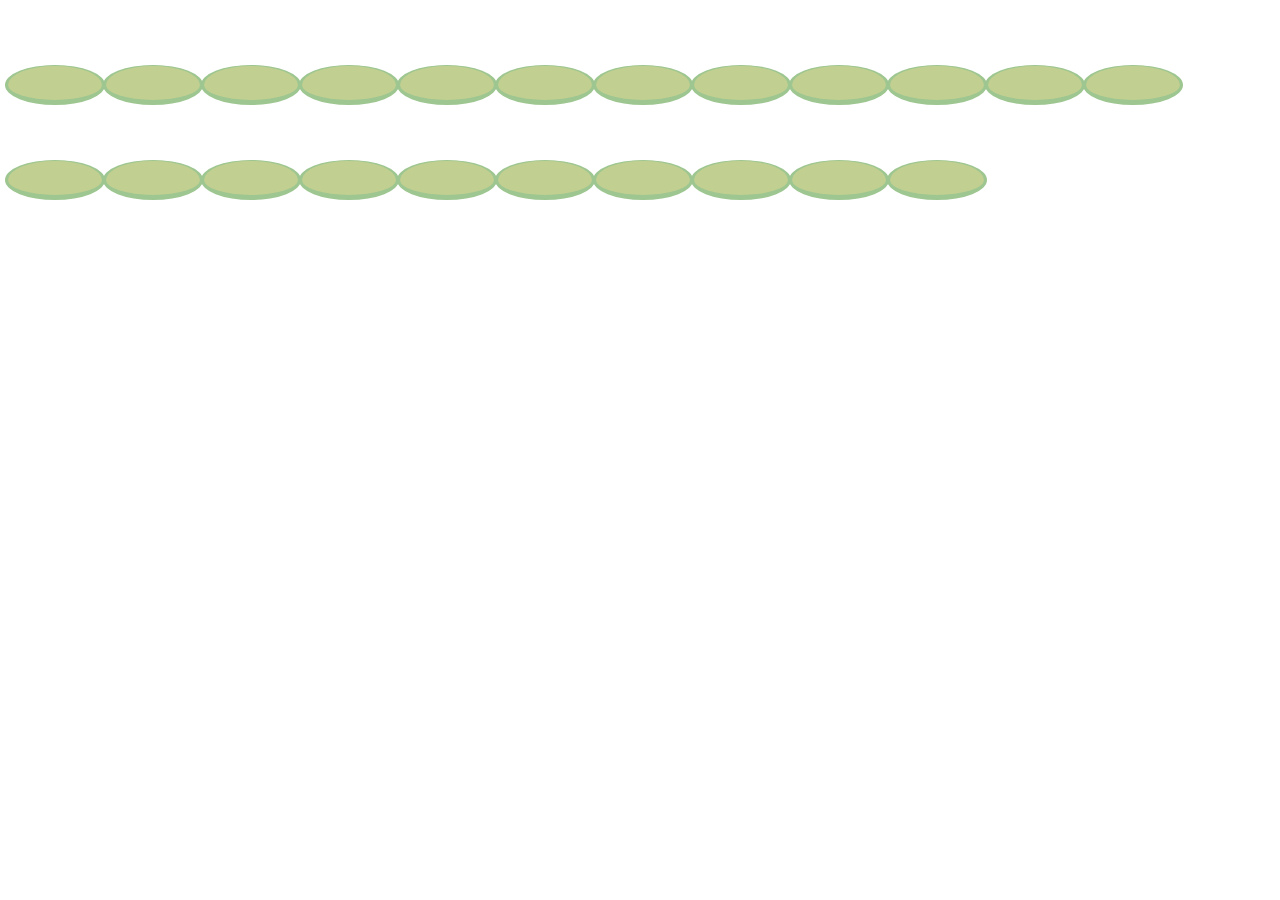
==== index.html @ 82152532 "Create index.html" ====
<!DOCTYPE html>
<html>
<title>Online HTML Editor</title>
<head>
    <link rel="stylesheet" href="https://pfq-static.com/skins/user/J/x/z/1/thingy/index/sally.css/t=1578857784">
    <style>
.pkmn {
    margin: -3px 1px -2px -3px;
    float: left;
    width: 100px;
    height: 100px;
    box-sizing: border-box;
    position: relative;
}

.pkmn:before {
    content: '';
    display: block;
    width: 100%;
    height: 40%;
    border-radius: 50%;
    box-sizing: border-box;
    border: solid #9ec690;
    border-width: 1px 3px 5px;
    background-color: #c1d091;
    position: absolute;
    bottom: 0;
}
.pokemon {
    width: 100px;
    height: 100px;
    background-position: center 75%;
    background-repeat: no-repeat;
    position: relative;
}
    </style>
</head>
<body>
<a class="pkmn"><div class="pokemon" style="1/g/g"></div></a>
<a class="pkmn"><div class="pokemon" style="9/6/r"></div></a>
<a class="pkmn"><div class="pokemon" style="c/1/5"></div></a>
<a class="pkmn"><div class="pokemon" style="/l/y/p"></div></a>
<a class="pkmn"><div class="pokemon" style="3/6/m/d"></div></a>
<a class="pkmn"><div class="pokemon" style="3/j/v"></div></a>
<a class="pkmn"><div class="pokemon" style="o/e/g/u"></div></a>
<a class="pkmn"><div class="pokemon" style="/g/j/m"></div></a>
<a class="pkmn"><div class="pokemon" style="/e/a/r"></div></a>
<a class="pkmn"><div class="pokemon" style="/2/d/p"></div></a>
<a class="pkmn"><div class="pokemon" style="i/9/u"></div></a>
<a class="pkmn"><div class="pokemon" style="/9/w/0"></div></a>
<a class="pkmn"><div class="pokemon" style="/d/p/g"></div></a>
<a class="pkmn"><div class="pokemon" style="i/u/2"></div></a>
<a class="pkmn"><div class="pokemon" style="c/r/b/o"></div></a>
<a class="pkmn"><div class="pokemon" style="c/4/1"></div></a>
<a class="pkmn"><div class="pokemon" style="g/f/f/l"></div></a>
<a class="pkmn"><div class="pokemon" style="/a/x/s"></div></a>
<a class="pkmn"><div class="pokemon" style="/6/o/4"></div></a>
<a class="pkmn"><div class="pokemon" style="/d/a/1"></div></a>
<a class="pkmn"><div class="pokemon" style="/9/5"></div></a>
<a class="pkmn"><div class="pokemon" style="3/q/i"></div></a>
</body>
</html>
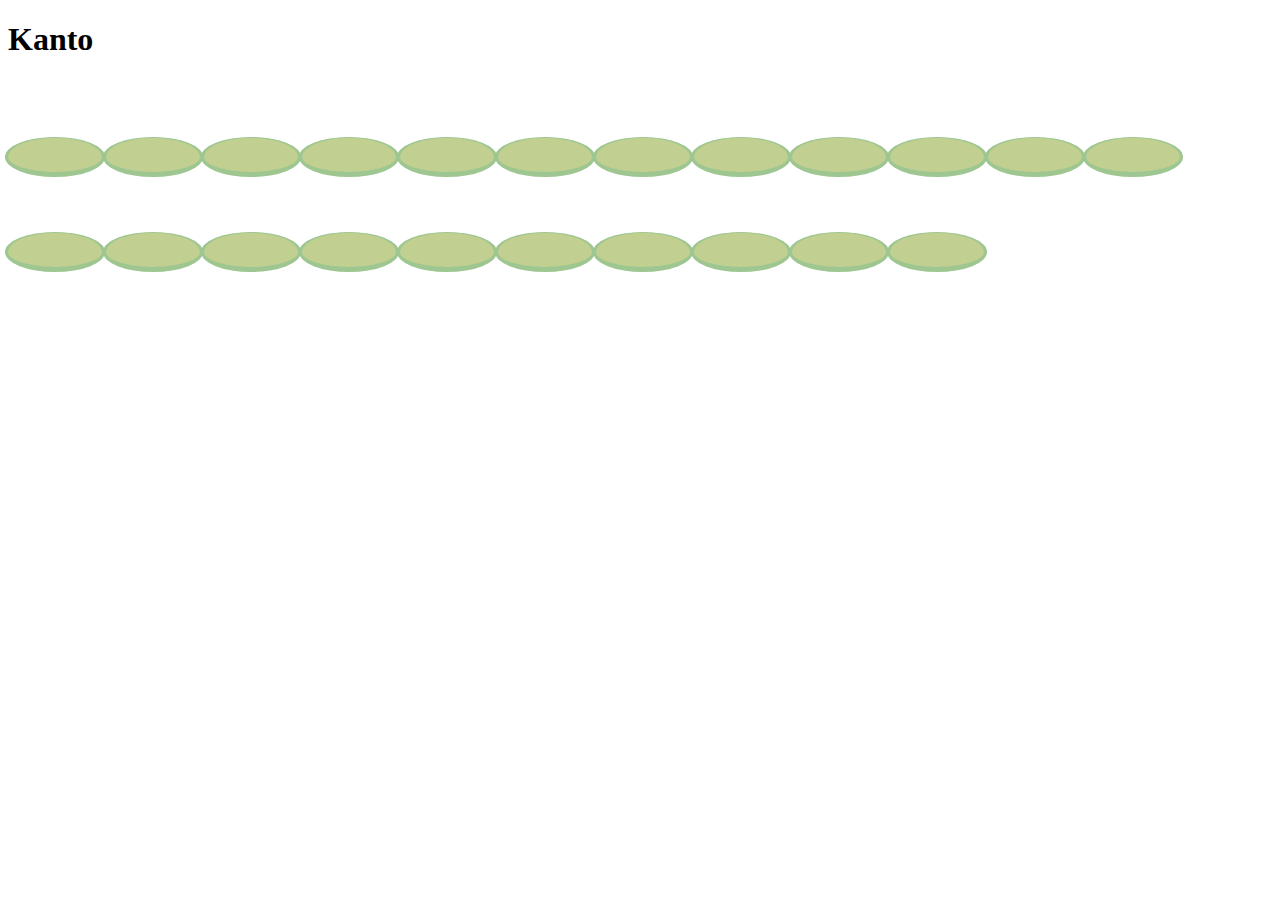
==== commit 88f0b423: "Update index.html" ====
--- a/index.html
+++ b/index.html
@@ -36,27 +36,28 @@
     </style>
 </head>
 <body>
+<h1>Kanto</h1>
 <a class="pkmn"><div class="pokemon" style="1/g/g"></div></a>
 <a class="pkmn"><div class="pokemon" style="9/6/r"></div></a>
 <a class="pkmn"><div class="pokemon" style="c/1/5"></div></a>
-<a class="pkmn"><div class="pokemon" style="/l/y/p"></div></a>
+<a class="pkmn"><div class="pokemon" style="l/y/p"></div></a>
 <a class="pkmn"><div class="pokemon" style="3/6/m/d"></div></a>
 <a class="pkmn"><div class="pokemon" style="3/j/v"></div></a>
 <a class="pkmn"><div class="pokemon" style="o/e/g/u"></div></a>
-<a class="pkmn"><div class="pokemon" style="/g/j/m"></div></a>
-<a class="pkmn"><div class="pokemon" style="/e/a/r"></div></a>
-<a class="pkmn"><div class="pokemon" style="/2/d/p"></div></a>
+<a class="pkmn"><div class="pokemon" style="g/j/m"></div></a>
+<a class="pkmn"><div class="pokemon" style="e/a/r"></div></a>
+<a class="pkmn"><div class="pokemon" style="2/d/p"></div></a>
 <a class="pkmn"><div class="pokemon" style="i/9/u"></div></a>
-<a class="pkmn"><div class="pokemon" style="/9/w/0"></div></a>
-<a class="pkmn"><div class="pokemon" style="/d/p/g"></div></a>
+<a class="pkmn"><div class="pokemon" style="9/w/0"></div></a>
+<a class="pkmn"><div class="pokemon" style="d/p/g"></div></a>
 <a class="pkmn"><div class="pokemon" style="i/u/2"></div></a>
 <a class="pkmn"><div class="pokemon" style="c/r/b/o"></div></a>
 <a class="pkmn"><div class="pokemon" style="c/4/1"></div></a>
 <a class="pkmn"><div class="pokemon" style="g/f/f/l"></div></a>
-<a class="pkmn"><div class="pokemon" style="/a/x/s"></div></a>
-<a class="pkmn"><div class="pokemon" style="/6/o/4"></div></a>
-<a class="pkmn"><div class="pokemon" style="/d/a/1"></div></a>
-<a class="pkmn"><div class="pokemon" style="/9/5"></div></a>
+<a class="pkmn"><div class="pokemon" style="a/x/s"></div></a>
+<a class="pkmn"><div class="pokemon" style="6/o/4"></div></a>
+<a class="pkmn"><div class="pokemon" style="d/a/1"></div></a>
+<a class="pkmn"><div class="pokemon" style="9/5"></div></a>
 <a class="pkmn"><div class="pokemon" style="3/q/i"></div></a>
 </body>
 </html>
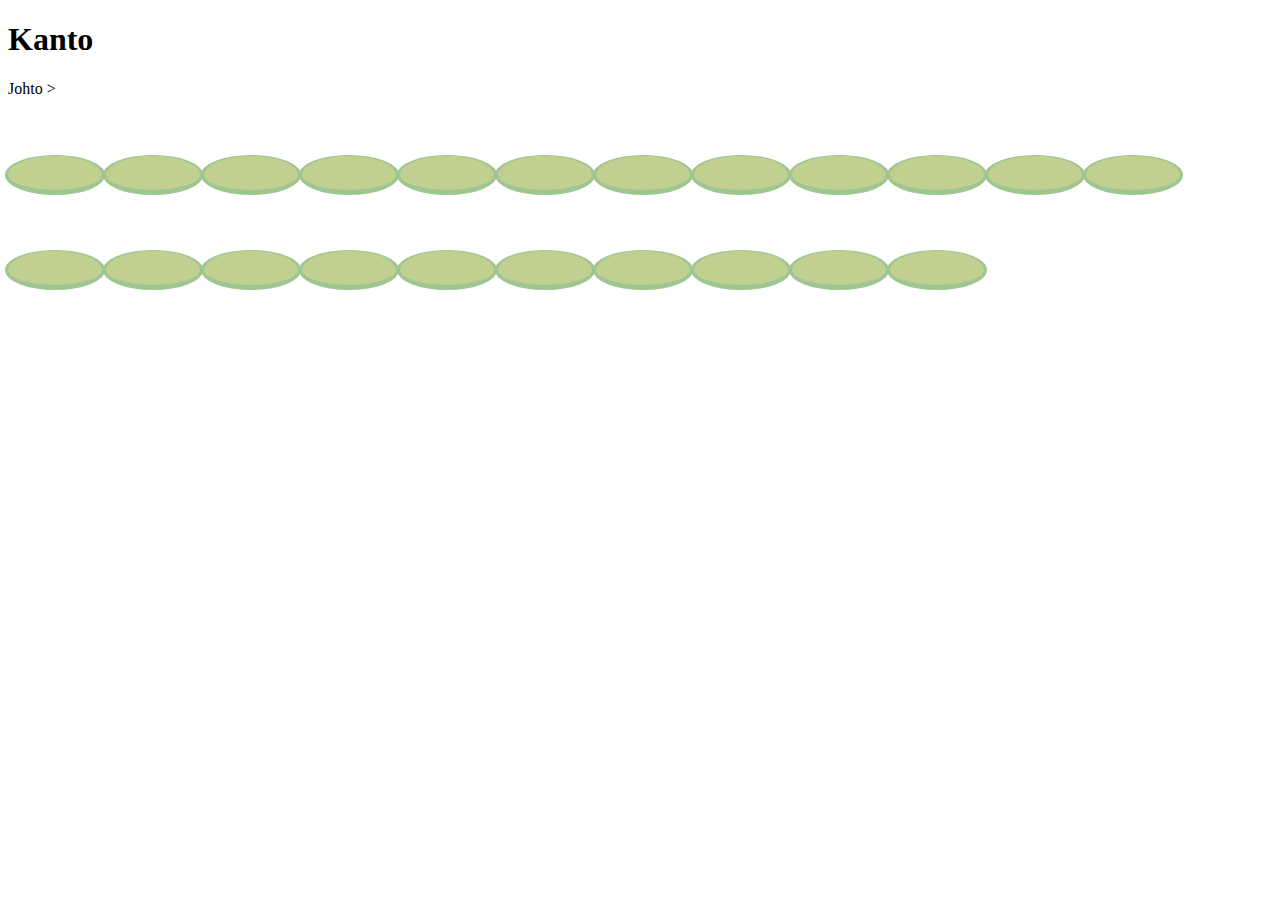
==== commit 7a1f00b3: "Update index.html" ====
--- a/index.html
+++ b/index.html
@@ -3,6 +3,7 @@
 <title>Online HTML Editor</title>
 <head>
     <link rel="stylesheet" href="https://pfq-static.com/skins/user/J/x/z/1/thingy/index/sally.css/t=1578857784">
+    <script src="https://code.jquery.com/jquery-3.7.1.min.js" integrity="sha256-/JqT3SQfawRcv/BIHPThkBvs0OEvtFFmqPF/lYI/Cxo=" crossorigin="anonymous"></script>
     <style>
 .pkmn {
     margin: -3px 1px -2px -3px;
@@ -33,10 +34,19 @@
     background-repeat: no-repeat;
     position: relative;
 }
+a.right {
+    position: absolute;
+    left: 85%;
+}
+a.only {
+  text-align: center;
+  margin: 10px auto;
+}
     </style>
 </head>
 <body>
 <h1>Kanto</h1>
+<a class="only">Johto ></a><br>
 <a class="pkmn"><div class="pokemon" style="1/g/g"></div></a>
 <a class="pkmn"><div class="pokemon" style="9/6/r"></div></a>
 <a class="pkmn"><div class="pokemon" style="c/1/5"></div></a>
@@ -59,5 +69,10 @@
 <a class="pkmn"><div class="pokemon" style="d/a/1"></div></a>
 <a class="pkmn"><div class="pokemon" style="9/5"></div></a>
 <a class="pkmn"><div class="pokemon" style="3/q/i"></div></a>
+<script>
+    $(".only").click(function(){
+       window.location.assign("https://wither19.github.io/pfq/gen2") 
+    });
+</script>
 </body>
 </html>
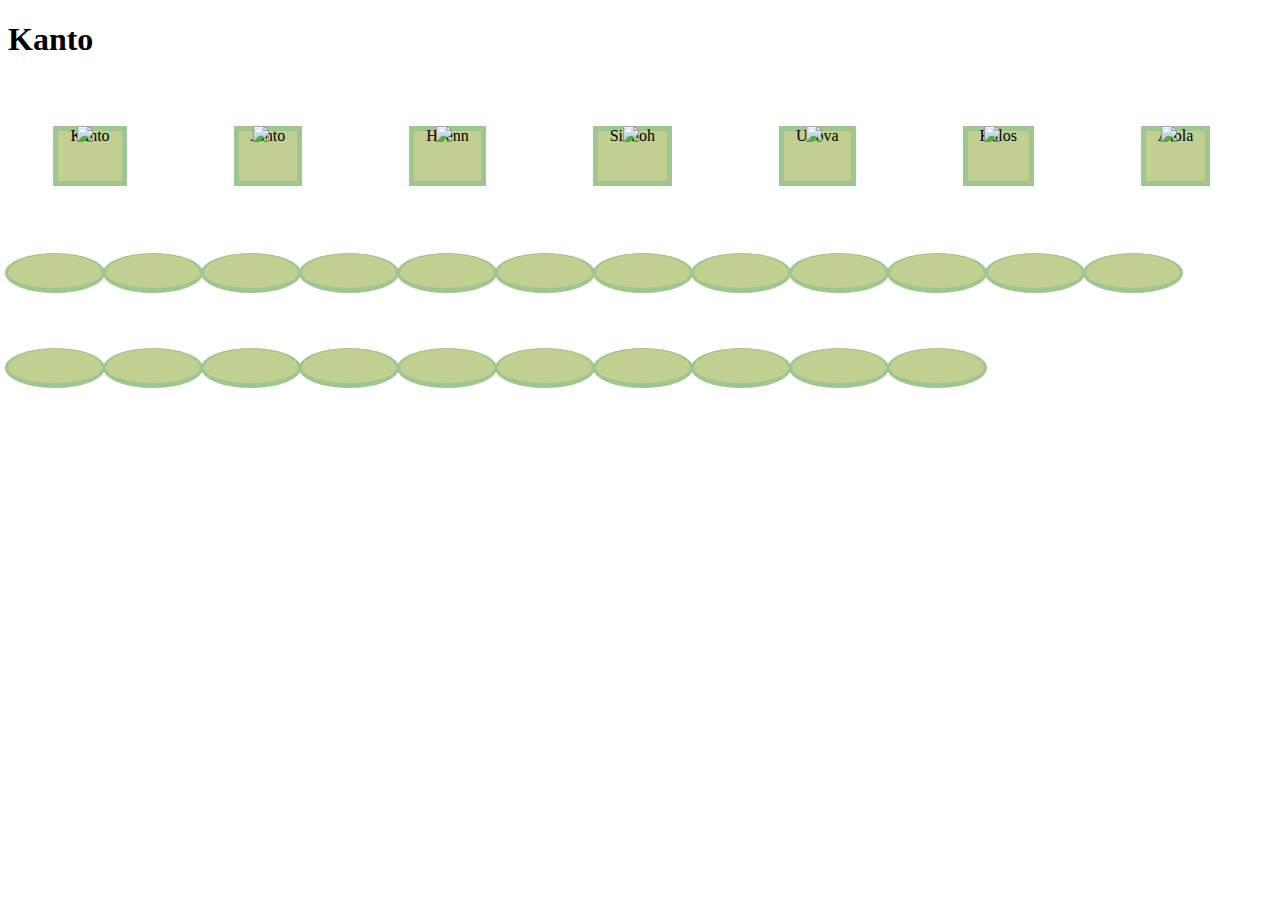
==== commit 8d769145: "Update index.html" ====
--- a/index.html
+++ b/index.html
@@ -42,11 +42,40 @@
   text-align: center;
   margin: 10px auto;
 }
+.nav {
+    display: flex;
+}
+.nav a {
+    margin: 10px auto;
+    border: solid #9ec690;
+    padding: 16px 12px;
+    border-width: 5px;
+    background-color: #c1d091;
+    cursor: pointer;
+}
+.nav span {
+    position: relative;
+    top: -20px;
+}
+.nav img {
+    position: relative;
+    top: 10px;
+    left: -95px;
+}
     </style>
 </head>
 <body>
 <h1>Kanto</h1>
-<a class="only">Johto ></a><br>
+<br><br>
+<div class="nav">
+    <a class="g1"><span>Kanto</span></a><img src="https://pfq-static.com/img/dex/flags/all.svg/t=1674162478#kanto">
+    <a class="g2"><span>Johto</span></a><img src="https://pfq-static.com/img/dex/flags/all.svg/t=1674162478#johto">
+    <a class="g3"><span>Hoenn</span></a><img src="https://pfq-static.com/img/dex/flags/all.svg/t=1674162478#hoenn">
+    <a class="g4"><span>Sinnoh</span></a><img src="https://pfq-static.com/img/dex/flags/all.svg/t=1674162478#sinnoh">
+    <a class="g5"><span>Unova</span></a><img src="https://pfq-static.com/img/dex/flags/all.svg/t=1674162478#unova">
+    <a class="g6"><span>Kalos</span></a><img src="https://pfq-static.com/img/dex/flags/all.svg/t=1674162478#kalos">
+        <a class="g7"><span>Alola</span></a><img src="https://pfq-static.com/img/dex/flags/all.svg/t=1674162478#alola">
+    </div>
 <a class="pkmn"><div class="pokemon" style="1/g/g"></div></a>
 <a class="pkmn"><div class="pokemon" style="9/6/r"></div></a>
 <a class="pkmn"><div class="pokemon" style="c/1/5"></div></a>
@@ -70,8 +99,26 @@
 <a class="pkmn"><div class="pokemon" style="9/5"></div></a>
 <a class="pkmn"><div class="pokemon" style="3/q/i"></div></a>
 <script>
-    $(".only").click(function(){
+    $(".g1").click(function(){
+       window.location.assign("https://wither19.github.io/pfq") 
+    });
+    $(".g2").click(function(){
        window.location.assign("https://wither19.github.io/pfq/gen2") 
+    });
+    $(".g3").click(function(){
+       window.location.assign("https://wither19.github.io/pfq/gen3") 
+    });
+    $(".g4").click(function(){
+       window.location.assign("https://wither19.github.io/pfq/gen4") 
+    });
+    $(".g5").click(function(){
+       window.location.assign("https://wither19.github.io/pfq/gen5") 
+    });
+    $(".g6").click(function(){
+       window.location.assign("https://wither19.github.io/pfq/gen6") 
+    });
+    $(".g7").click(function(){
+       window.location.assign("https://wither19.github.io/pfq/gen7") 
     });
 </script>
 </body>
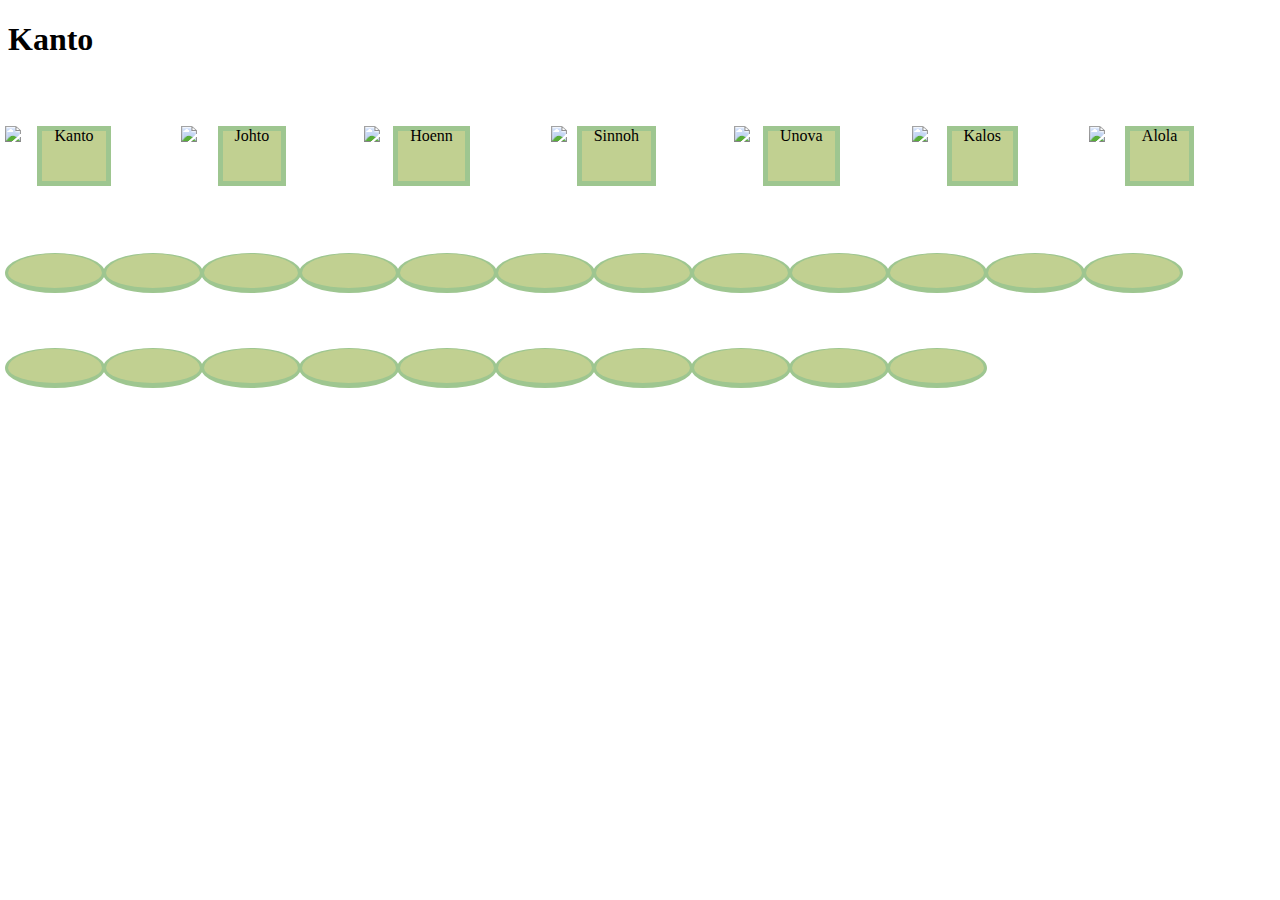
==== commit db553763: "Update index.html" ====
--- a/index.html
+++ b/index.html
@@ -3,65 +3,10 @@
 <title>Online HTML Editor</title>
 <head>
     <link rel="stylesheet" href="https://pfq-static.com/skins/user/J/x/z/1/thingy/index/sally.css/t=1578857784">
+    <link rel="stylesheet" href="https://wither19.github.io/pfq/style.css">
     <script src="https://code.jquery.com/jquery-3.7.1.min.js" integrity="sha256-/JqT3SQfawRcv/BIHPThkBvs0OEvtFFmqPF/lYI/Cxo=" crossorigin="anonymous"></script>
     <style>
-.pkmn {
-    margin: -3px 1px -2px -3px;
-    float: left;
-    width: 100px;
-    height: 100px;
-    box-sizing: border-box;
-    position: relative;
-}
 
-.pkmn:before {
-    content: '';
-    display: block;
-    width: 100%;
-    height: 40%;
-    border-radius: 50%;
-    box-sizing: border-box;
-    border: solid #9ec690;
-    border-width: 1px 3px 5px;
-    background-color: #c1d091;
-    position: absolute;
-    bottom: 0;
-}
-.pokemon {
-    width: 100px;
-    height: 100px;
-    background-position: center 75%;
-    background-repeat: no-repeat;
-    position: relative;
-}
-a.right {
-    position: absolute;
-    left: 85%;
-}
-a.only {
-  text-align: center;
-  margin: 10px auto;
-}
-.nav {
-    display: flex;
-}
-.nav a {
-    margin: 10px auto;
-    border: solid #9ec690;
-    padding: 16px 12px;
-    border-width: 5px;
-    background-color: #c1d091;
-    cursor: pointer;
-}
-.nav span {
-    position: relative;
-    top: -20px;
-}
-.nav img {
-    position: relative;
-    top: 10px;
-    left: -95px;
-}
     </style>
 </head>
 <body>
